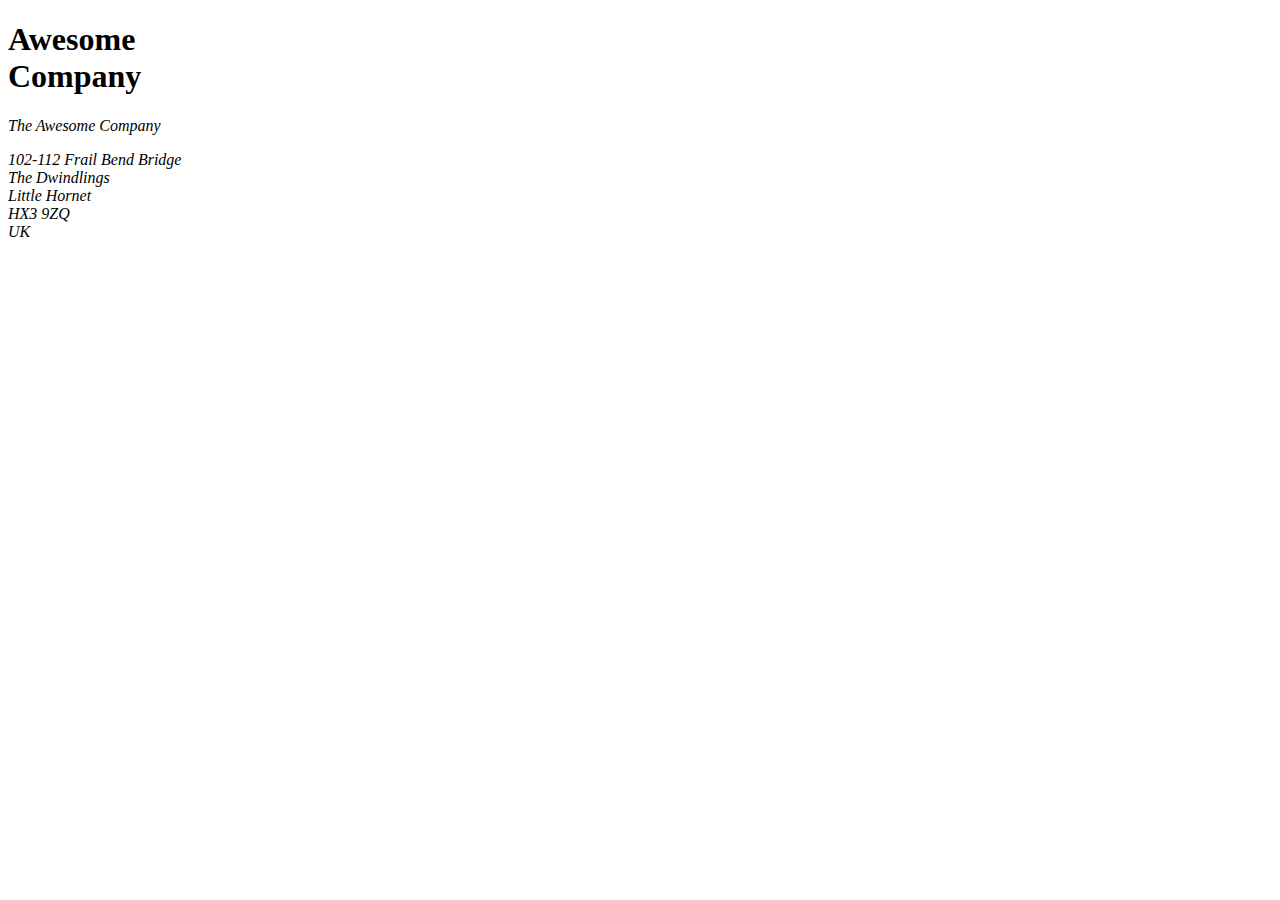
==== Creating fancy letterheaded paper/index.html @ 61936ed5 "Completed 2 assessments and started working on a third one" ====
<!DOCTYPE html>
<html lang="en-US">
  <head>
    <meta charset="utf-8">
    <meta name="viewport" content="width=device-width">
    <title>Fancy letterheaded paper</title>
    
  </head>
  <body>

    <article>
      <h1>Awesome<br>Company</h1>

      <address>
        <p>The Awesome Company</p>
        <p>102-112 Frail Bend Bridge<br>
        The Dwindlings<br>
        Little Hornet<br>
        HX3 9ZQ<br>
        UK</p>
      </address>
    </article>
  </body>
</html>
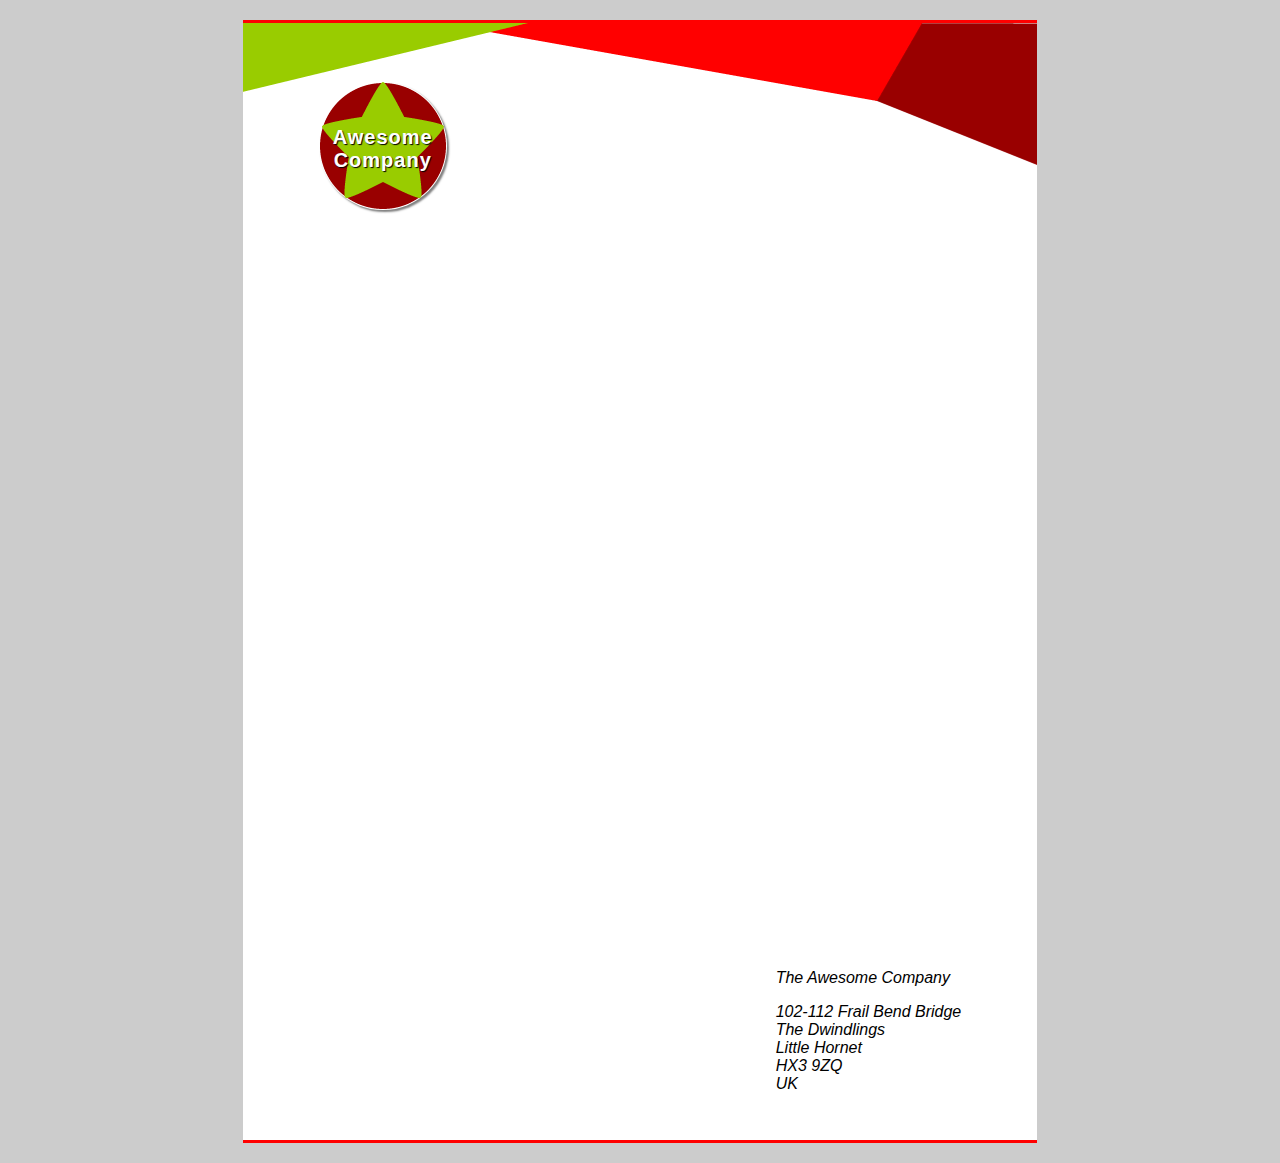
==== commit 6fa5c7a5: "Finished another assessment" ====
--- a/Creating fancy letterheaded paper/index.html
+++ b/Creating fancy letterheaded paper/index.html
@@ -1,24 +1,28 @@
 <!DOCTYPE html>
 <html lang="en-US">
-  <head>
-    <meta charset="utf-8">
-    <meta name="viewport" content="width=device-width">
-    <title>Fancy letterheaded paper</title>
-    
-  </head>
-  <body>
 
-    <article>
-      <h1>Awesome<br>Company</h1>
+<head>
+  <meta charset="utf-8">
+  <meta name="viewport" content="width=device-width">
+  <title>Fancy letterheaded paper</title>
+  <link rel="stylesheet" type="text/css" href="style.css">
 
-      <address>
-        <p>The Awesome Company</p>
-        <p>102-112 Frail Bend Bridge<br>
+</head>
+
+<body>
+
+  <article>
+    <h1>Awesome<br>Company</h1>
+
+    <address>
+      <p>The Awesome Company</p>
+      <p>102-112 Frail Bend Bridge<br>
         The Dwindlings<br>
         Little Hornet<br>
         HX3 9ZQ<br>
         UK</p>
-      </address>
-    </article>
-  </body>
+    </address>
+  </article>
+</body>
+
 </html>--- a/Creating fancy letterheaded paper/style.css
+++ b/Creating fancy letterheaded paper/style.css
@@ -0,0 +1,84 @@
+* {
+  box-sizing: border-box;
+}
+
+html {
+  font-family: sans-serif;
+}
+
+body {
+  margin: 0;
+  background: #ccc;
+}
+
+article {
+  width: 210mm;
+  height: 297mm;
+  margin: 20px auto;
+  position: relative;
+
+  /* Background Declaration */
+  background-image:
+    linear-gradient(to bottom, to top, rgba(0, 0, 0, 0.2) 0%, rgba(0, 0, 0, 0) 20%, rgba(0, 0, 0, 0) 80%, rgba(0, 0, 0, 0.2) 100%),
+    url('bottom-image.png'),
+    url('top-image.png');
+  background-position:
+    center,
+    bottom,
+    top;
+  background-repeat:
+    no-repeat,
+    no-repeat,
+    no-repeat;
+  background-attachment:
+    scroll,
+    fixed,
+    fixed;
+
+  /* Fallback Background */
+  background-image: url('top-image.png');
+  background-position: top;
+  background-repeat: no-repeat;
+
+  /* White Background Color */
+  background-color: white;
+
+  /* 1mm Top & Bottom Solid Border */
+  border-top: 1mm solid red;
+  border-bottom: 1mm solid red;
+}
+
+address {
+  position: absolute;
+  bottom: 8mm;
+  right: 20mm;
+}
+
+h1 {
+  position: absolute;
+  top: 12mm;
+  left: 20mm;
+  width: 128px;
+  height: 128px;
+  font-size: 20px;
+  letter-spacing: 1px;
+  text-align: center;
+  padding: 44px 0;
+  color: white;
+  text-shadow: 1px 1px 1px black;
+
+  /* Add Logo as Background Image */
+  background-image: url('logo.png');
+  background-position: center;
+  background-repeat: no-repeat;
+  background-size: cover;
+
+  /* Filter for Drop Shadow Effect */
+  /* filter: drop-shadow(2px 2px 2px black); */
+
+  /* Cross-browser Compatible Drop Shadow */
+  border-radius: 50%;
+  box-shadow: 2px 2px 2px rgba(0, 0, 0, 0.5);
+}
+
+/* Your CSS below here */